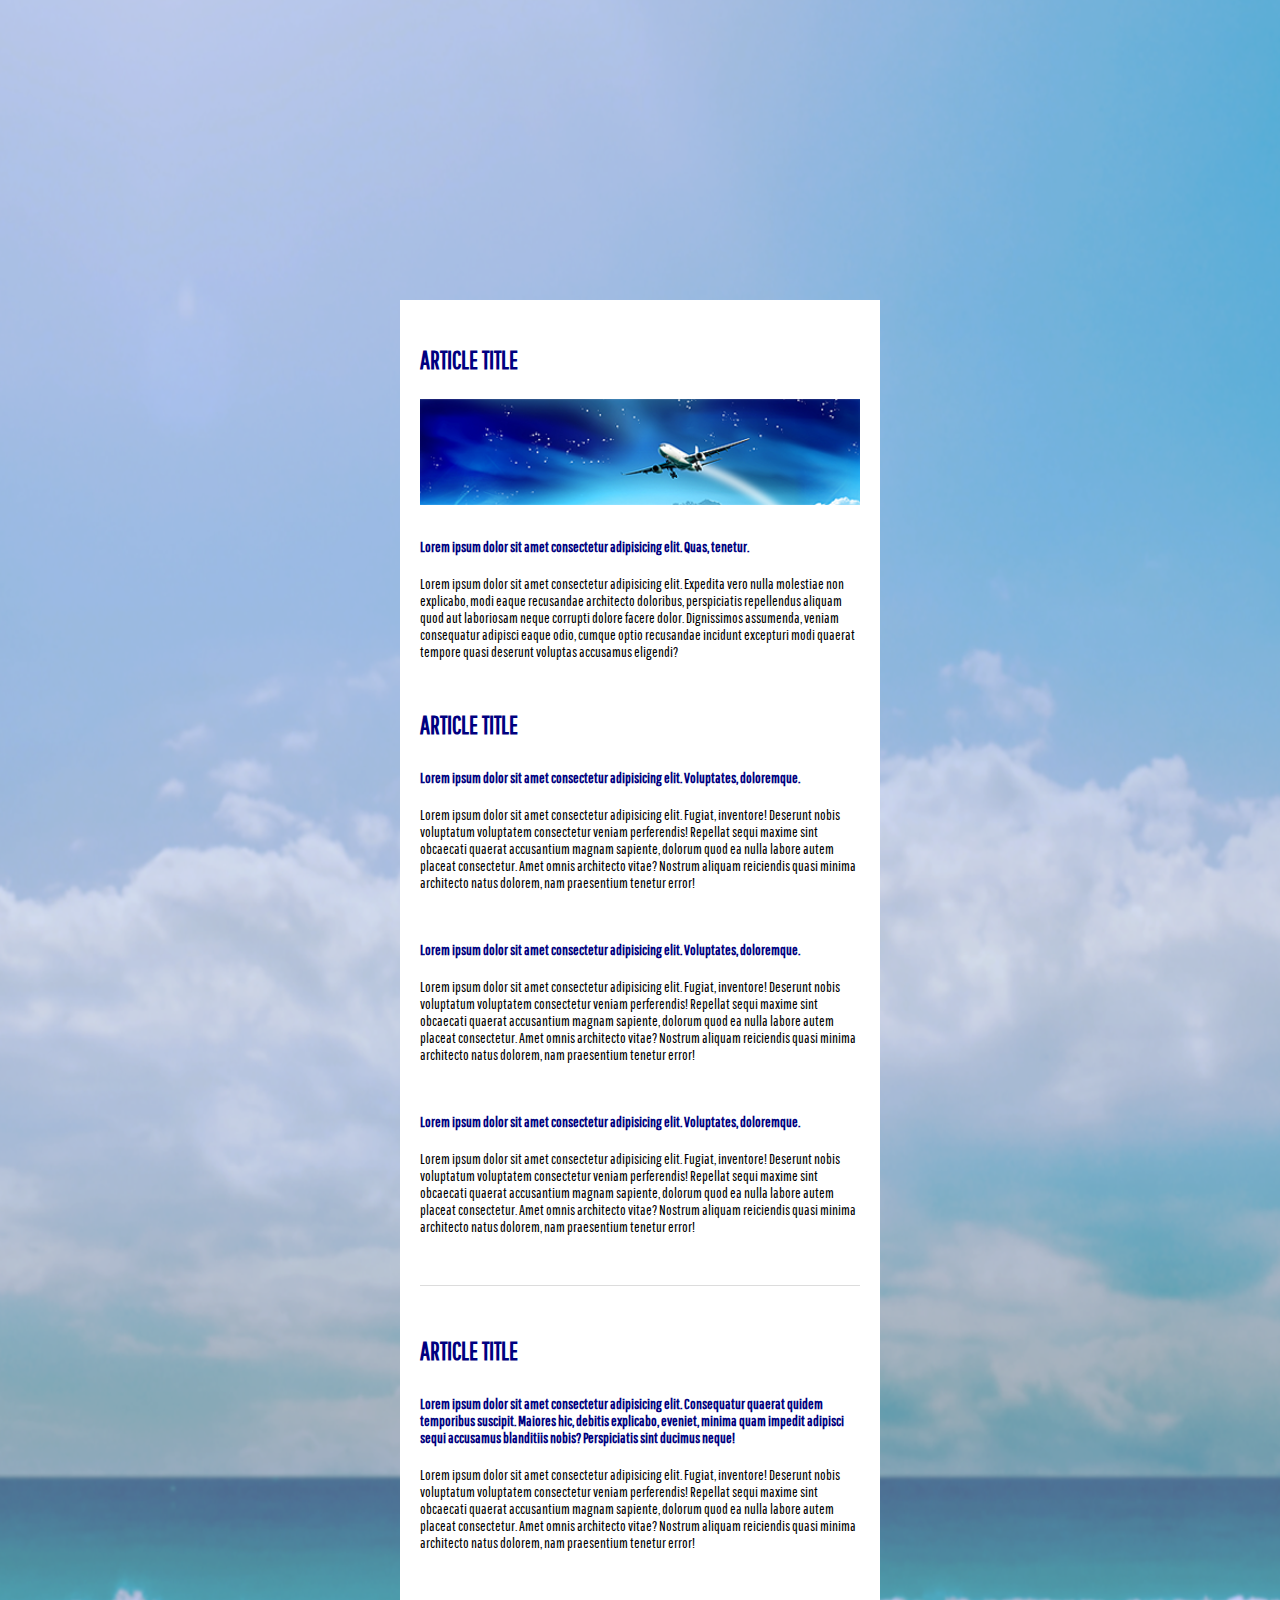
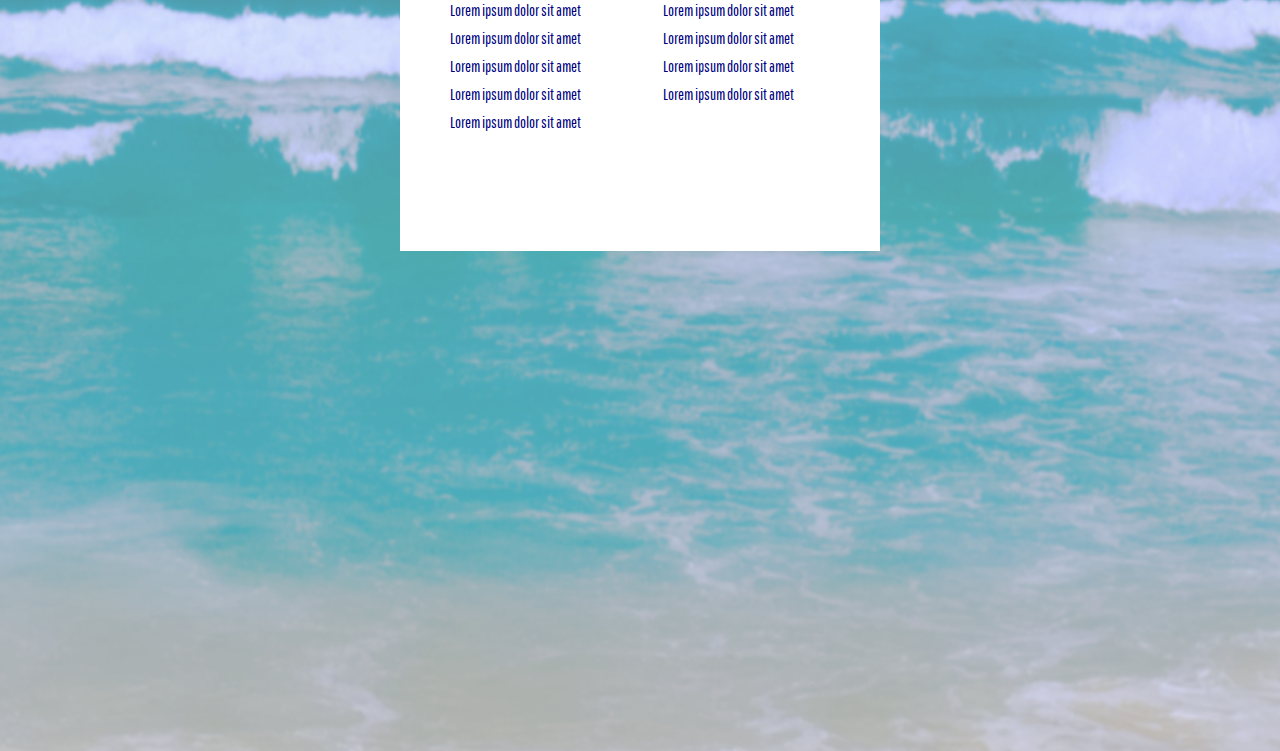
==== html-css/module-03/index.html @ c32fc071 "adds hw-module-03" ====
<!DOCTYPE html>
<html lang="en">

<head>
  <meta charset="UTF-8">
  <title>add-task-module-03-2</title>
  <link rel="stylesheet" href="css/styles.css">
  <link href="https://fonts.googleapis.com/css?family=Pathway+Gothic+One" rel="stylesheet">
</head>

<body class="page">
  <div class="wrapper">
    <div class="article">
      <h2>Article title</h2>
      <img src="images/fly.png" alt="Fly">
      <h5>Lorem ipsum dolor sit amet consectetur adipisicing elit. Quas, tenetur.</h5>
      <p>Lorem ipsum dolor sit amet consectetur adipisicing elit. Expedita vero nulla
        molestiae non explicabo, modi eaque recusandae architecto doloribus, perspiciatis
        repellendus aliquam quod aut laboriosam neque corrupti dolore facere dolor.
        Dignissimos assumenda, veniam consequatur adipisci eaque odio, cumque optio
        recusandae incidunt excepturi modi quaerat tempore quasi deserunt voluptas
        accusamus eligendi?</p>

      <div class="aside">
        <h2>Article title</h2>
        <h5>Lorem ipsum dolor sit amet consectetur adipisicing elit. Voluptates, doloremque.</h5>
        <p>Lorem ipsum dolor sit amet consectetur adipisicing elit. Fugiat, inventore!
          Deserunt nobis voluptatum voluptatem consectetur veniam perferendis! Repellat
          sequi maxime sint obcaecati quaerat accusantium magnam sapiente, dolorum
          quod ea nulla labore autem placeat consectetur. Amet omnis architecto vitae?
          Nostrum aliquam reiciendis quasi minima architecto natus dolorem, nam praesentium
          tenetur error!</p>
        <h5>Lorem ipsum dolor sit amet consectetur adipisicing elit. Voluptates, doloremque.</h5>
        <p>Lorem ipsum dolor sit amet consectetur adipisicing elit. Fugiat, inventore!
          Deserunt nobis voluptatum voluptatem consectetur veniam perferendis! Repellat
          sequi maxime sint obcaecati quaerat accusantium magnam sapiente, dolorum
          quod ea nulla labore autem placeat consectetur. Amet omnis architecto vitae?
          Nostrum aliquam reiciendis quasi minima architecto natus dolorem, nam praesentium
          tenetur error!</p>
        <h5>Lorem ipsum dolor sit amet consectetur adipisicing elit. Voluptates, doloremque.</h5>
        <p>Lorem ipsum dolor sit amet consectetur adipisicing elit. Fugiat, inventore!
          Deserunt nobis voluptatum voluptatem consectetur veniam perferendis! Repellat
          sequi maxime sint obcaecati quaerat accusantium magnam sapiente, dolorum
          quod ea nulla labore autem placeat consectetur. Amet omnis architecto vitae?
          Nostrum aliquam reiciendis quasi minima architecto natus dolorem, nam praesentium
          tenetur error!</p>
      </div>
      <div class="section">
        <h2>Article title</h2>
        <h5>Lorem ipsum dolor sit amet consectetur adipisicing elit. Consequatur quaerat
          quidem temporibus suscipit. Maiores hic, debitis explicabo, eveniet, minima
          quam impedit adipisci sequi accusamus blanditiis nobis? Perspiciatis sint
          ducimus neque!</h5>
        <p>Lorem ipsum dolor sit amet consectetur adipisicing elit. Fugiat, inventore!
          Deserunt nobis voluptatum voluptatem consectetur veniam perferendis! Repellat
          sequi maxime sint obcaecati quaerat accusantium magnam sapiente, dolorum
          quod ea nulla labore autem placeat consectetur. Amet omnis architecto vitae?
          Nostrum aliquam reiciendis quasi minima architecto natus dolorem, nam praesentium
          tenetur error!</p>
      </div>
      <ul class="list">
        <li>Lorem ipsum dolor sit amet</li>
        <li>Lorem ipsum dolor sit amet</li>
        <li>Lorem ipsum dolor sit amet</li>
        <li>Lorem ipsum dolor sit amet</li>
        <li>Lorem ipsum dolor sit amet</li>
        <li>Lorem ipsum dolor sit amet</li>
        <li>Lorem ipsum dolor sit amet</li>
        <li>Lorem ipsum dolor sit amet</li>
        <li>Lorem ipsum dolor sit amet</li>
      </ul>
    </div>
  </div>

</body>

</html>
---- html-css/module-03/css/styles.css ----
* {
  box-sizing: border-box;
  padding: 0;
  margin: 0;
}
body {
  min-height: 10vh;
  font-size: 16px;
  font-family: "Pathway Gothic One", sans-serif;
  /* background-image: url(../images/page-bg.jpeg); */
  background-image: url(../images/bg.png);
  background-repeat: no-repeat;
  background-size: cover;
  background-position: center;
  background-blend-mode: overlay;
}

.page {
  padding-top: 50px;
}

.wrapper {
  width: 480px;
  margin: auto;
  margin-top: 250px;
  margin-bottom: 500px;
}

.article {
  padding: 20px;
  background-color: white;
}

.article h2 {
  margin-bottom: 25px;
  margin-top: 25px;
  font-size: 25px;
  text-transform: uppercase;
  color: #000080;
}
.article img {
  width: 100%;
}

.article h5 {
  margin-top: 30px;
  font-size: 15px;
  color: #000080;
}
.article p {
  margin-bottom: 50px;
  margin-top: 20px;
  font-size: 15px;
}
.section {
  border-top: 1px solid #dcdcdc;
}
.section h2 {
  margin-top: 50px;
}
.aside {
  margin-bottom: 30px;
}
.aside h5 {
  margin-bottom: 20px;
}
.list {
  column-count: 2;
  margin-left: 30px;
  margin-bottom: 100px;
}
.list li {
  margin-bottom: 10px;
  font-size: 16px;
  color: #000080;
  list-style-type: none;
}
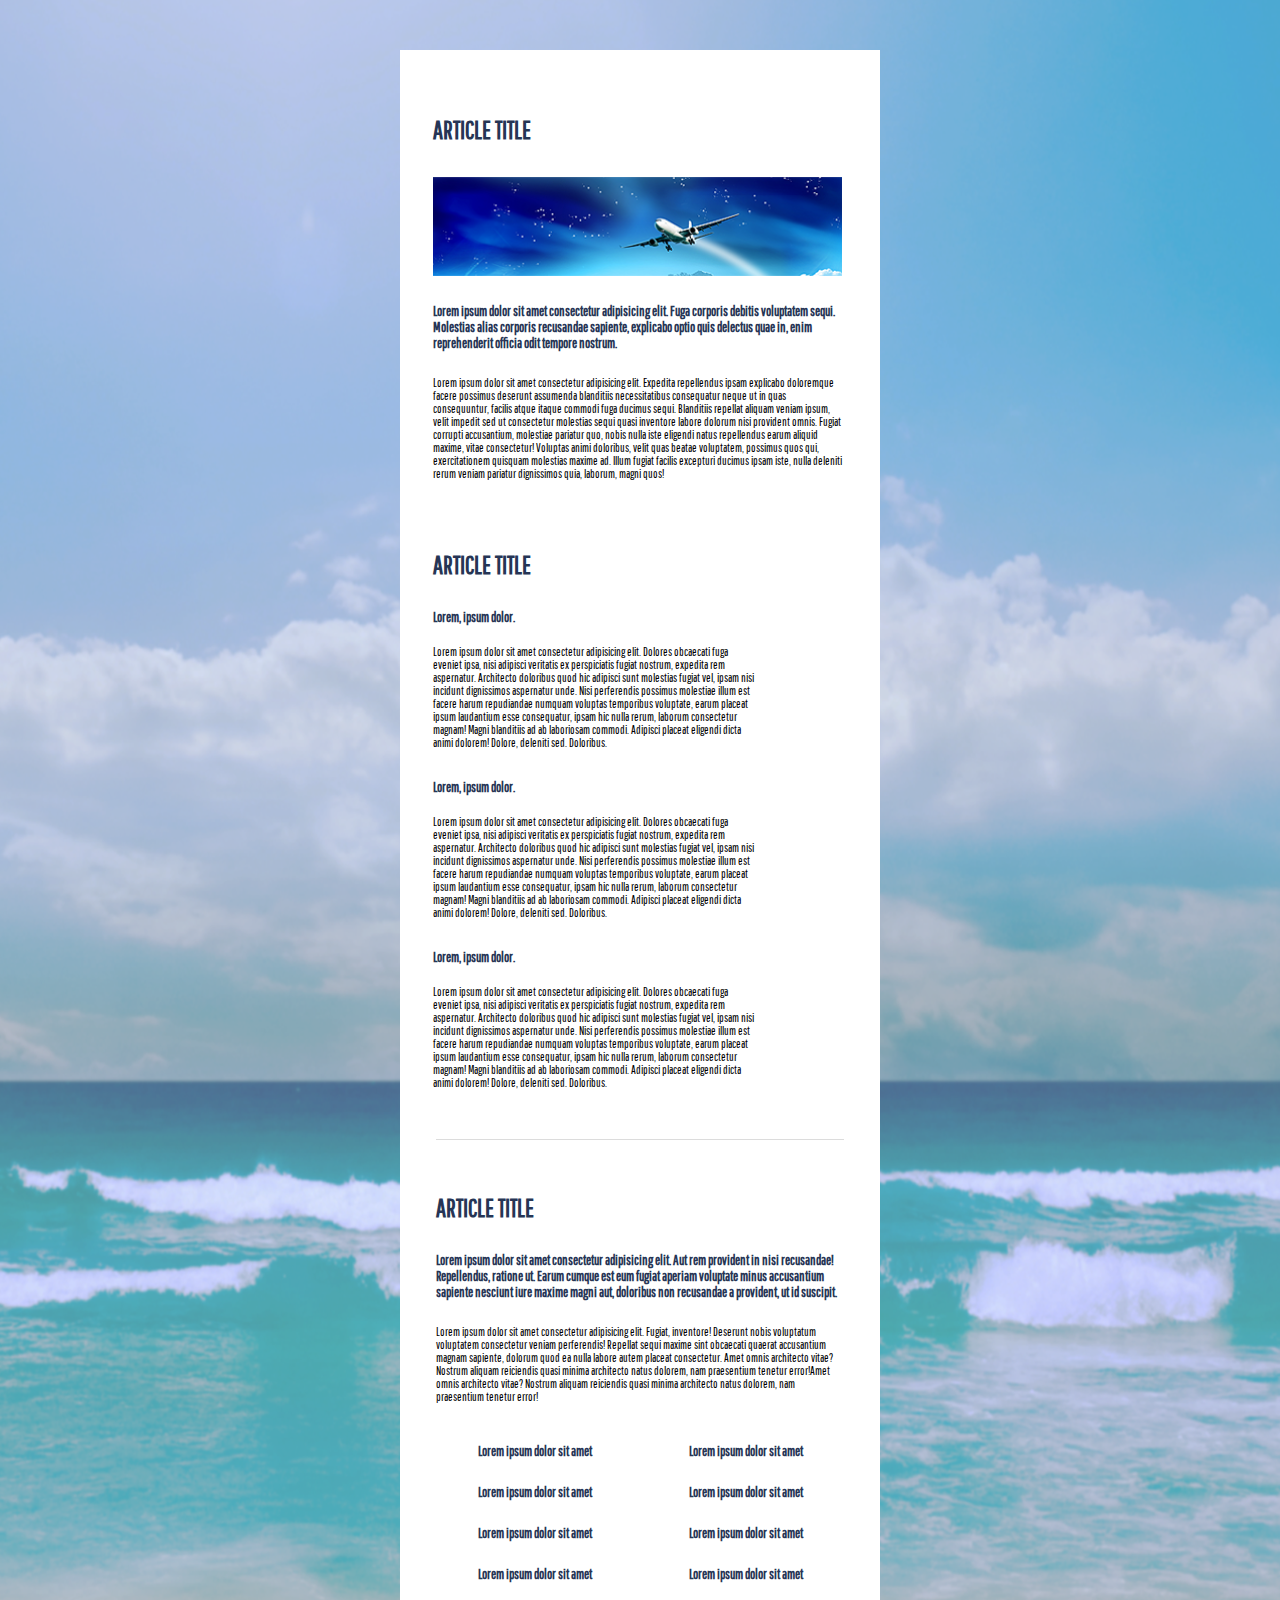
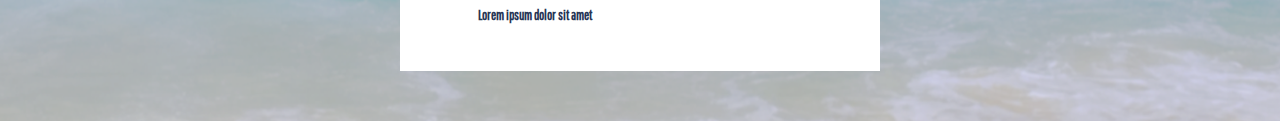
==== commit 2a768910: "adds new module-3" ====
--- a/html-css/module-03/index.html
+++ b/html-css/module-03/index.html
@@ -1,63 +1,67 @@
 <!DOCTYPE html>
-<html lang="en">
+<html lang="zxx">
 
 <head>
   <meta charset="UTF-8">
-  <title>add-task-module-03-2</title>
+  <title>Module-03-HW-3</title>
+  <link href="https://fonts.googleapis.com/css?family=Pathway+Gothic+One" rel="stylesheet">
   <link rel="stylesheet" href="css/styles.css">
-  <link href="https://fonts.googleapis.com/css?family=Pathway+Gothic+One" rel="stylesheet">
 </head>
 
 <body class="page">
   <div class="wrapper">
+
     <div class="article">
       <h2>Article title</h2>
       <img src="images/fly.png" alt="Fly">
-      <h5>Lorem ipsum dolor sit amet consectetur adipisicing elit. Quas, tenetur.</h5>
-      <p>Lorem ipsum dolor sit amet consectetur adipisicing elit. Expedita vero nulla
-        molestiae non explicabo, modi eaque recusandae architecto doloribus, perspiciatis
-        repellendus aliquam quod aut laboriosam neque corrupti dolore facere dolor.
-        Dignissimos assumenda, veniam consequatur adipisci eaque odio, cumque optio
-        recusandae incidunt excepturi modi quaerat tempore quasi deserunt voluptas
-        accusamus eligendi?</p>
+      <h5>Lorem ipsum dolor sit amet consectetur adipisicing elit. Fuga corporis debitis voluptatem sequi. Molestias alias corporis
+        recusandae sapiente, explicabo optio quis delectus quae in, enim reprehenderit officia odit tempore nostrum.</h5>
+      <p>Lorem ipsum dolor sit amet consectetur adipisicing elit. Expedita repellendus ipsam explicabo doloremque facere possimus
+        deserunt assumenda blanditiis necessitatibus consequatur neque ut in quas consequuntur, facilis atque itaque commodi
+        fuga ducimus sequi. Blanditiis repellat aliquam veniam ipsum, velit impedit sed ut consectetur molestias sequi quasi
+        inventore labore dolorum nisi provident omnis. Fugiat corrupti accusantium, molestiae pariatur quo, nobis nulla iste
+        eligendi natus repellendus earum aliquid maxime, vitae consectetur! Voluptas animi doloribus, velit quas beatae voluptatem,
+        possimus quos qui, exercitationem quisquam molestias maxime ad. Illum fugiat facilis excepturi ducimus ipsam iste,
+        nulla deleniti rerum veniam pariatur dignissimos quia, laborum, magni quos!</p>
+    </div>
 
-      <div class="aside">
-        <h2>Article title</h2>
-        <h5>Lorem ipsum dolor sit amet consectetur adipisicing elit. Voluptates, doloremque.</h5>
-        <p>Lorem ipsum dolor sit amet consectetur adipisicing elit. Fugiat, inventore!
-          Deserunt nobis voluptatum voluptatem consectetur veniam perferendis! Repellat
-          sequi maxime sint obcaecati quaerat accusantium magnam sapiente, dolorum
-          quod ea nulla labore autem placeat consectetur. Amet omnis architecto vitae?
-          Nostrum aliquam reiciendis quasi minima architecto natus dolorem, nam praesentium
-          tenetur error!</p>
-        <h5>Lorem ipsum dolor sit amet consectetur adipisicing elit. Voluptates, doloremque.</h5>
-        <p>Lorem ipsum dolor sit amet consectetur adipisicing elit. Fugiat, inventore!
-          Deserunt nobis voluptatum voluptatem consectetur veniam perferendis! Repellat
-          sequi maxime sint obcaecati quaerat accusantium magnam sapiente, dolorum
-          quod ea nulla labore autem placeat consectetur. Amet omnis architecto vitae?
-          Nostrum aliquam reiciendis quasi minima architecto natus dolorem, nam praesentium
-          tenetur error!</p>
-        <h5>Lorem ipsum dolor sit amet consectetur adipisicing elit. Voluptates, doloremque.</h5>
-        <p>Lorem ipsum dolor sit amet consectetur adipisicing elit. Fugiat, inventore!
-          Deserunt nobis voluptatum voluptatem consectetur veniam perferendis! Repellat
-          sequi maxime sint obcaecati quaerat accusantium magnam sapiente, dolorum
-          quod ea nulla labore autem placeat consectetur. Amet omnis architecto vitae?
-          Nostrum aliquam reiciendis quasi minima architecto natus dolorem, nam praesentium
-          tenetur error!</p>
-      </div>
-      <div class="section">
-        <h2>Article title</h2>
-        <h5>Lorem ipsum dolor sit amet consectetur adipisicing elit. Consequatur quaerat
-          quidem temporibus suscipit. Maiores hic, debitis explicabo, eveniet, minima
-          quam impedit adipisci sequi accusamus blanditiis nobis? Perspiciatis sint
-          ducimus neque!</h5>
-        <p>Lorem ipsum dolor sit amet consectetur adipisicing elit. Fugiat, inventore!
-          Deserunt nobis voluptatum voluptatem consectetur veniam perferendis! Repellat
-          sequi maxime sint obcaecati quaerat accusantium magnam sapiente, dolorum
-          quod ea nulla labore autem placeat consectetur. Amet omnis architecto vitae?
-          Nostrum aliquam reiciendis quasi minima architecto natus dolorem, nam praesentium
-          tenetur error!</p>
-      </div>
+    <div class="aside">
+      <h2>Article title</h2>
+      <ul>
+        <li>
+          <h5>Lorem, ipsum dolor.</h5>
+          <p>Lorem ipsum dolor sit amet consectetur adipisicing elit. Dolores obcaecati fuga eveniet ipsa, nisi adipisci veritatis ex perspiciatis fugiat nostrum, expedita rem aspernatur. Architecto doloribus quod hic adipisci sunt molestias fugiat vel, ipsam nisi
+            incidunt dignissimos aspernatur unde. Nisi perferendis possimus molestiae illum est facere harum repudiandae numquam voluptas temporibus voluptate, earum placeat ipsum laudantium esse consequatur, ipsam hic nulla rerum, laborum consectetur magnam!
+            Magni blanditiis ad ab laboriosam commodi. Adipisci placeat eligendi dicta animi dolorem! Dolore, deleniti sed. Doloribus.</p>
+        </li>
+        <li>
+          <h5>Lorem, ipsum dolor.</h5>
+          <p>Lorem ipsum dolor sit amet consectetur adipisicing elit. Dolores obcaecati fuga eveniet ipsa, nisi adipisci veritatis ex perspiciatis fugiat nostrum, expedita rem aspernatur. Architecto doloribus quod hic adipisci sunt molestias fugiat vel, ipsam nisi
+            incidunt dignissimos aspernatur unde. Nisi perferendis possimus molestiae illum est facere harum repudiandae numquam voluptas temporibus voluptate, earum placeat ipsum laudantium esse consequatur, ipsam hic nulla rerum, laborum consectetur magnam!
+            Magni blanditiis ad ab laboriosam commodi. Adipisci placeat eligendi dicta animi dolorem! Dolore, deleniti sed. Doloribus.</p>
+        </li>
+        <li>
+          <h5>Lorem, ipsum dolor.</h5>
+          <p>Lorem ipsum dolor sit amet consectetur adipisicing elit. Dolores obcaecati fuga eveniet ipsa, nisi adipisci veritatis ex perspiciatis fugiat nostrum, expedita rem aspernatur. Architecto doloribus quod hic adipisci sunt molestias fugiat vel, ipsam nisi
+            incidunt dignissimos aspernatur unde. Nisi perferendis possimus molestiae illum est facere harum repudiandae numquam voluptas temporibus voluptate, earum placeat ipsum laudantium esse consequatur, ipsam hic nulla rerum, laborum consectetur magnam!
+            Magni blanditiis ad ab laboriosam commodi. Adipisci placeat eligendi dicta animi dolorem! Dolore, deleniti sed. Doloribus.</p>
+        </li>
+      </ul>
+    </div>
+
+    <div class="section">
+      <h2>Article title</h2>
+      <h5>Lorem ipsum dolor sit amet consectetur adipisicing elit. Aut rem provident in nisi recusandae! Repellendus, ratione
+        ut. Earum cumque est eum fugiat aperiam voluptate minus accusantium sapiente nesciunt iure maxime magni aut, doloribus
+        non recusandae a provident, ut id suscipit.
+      </h5>
+      <p>Lorem ipsum dolor sit amet consectetur adipisicing elit. Fugiat, inventore! Deserunt nobis voluptatum voluptatem consectetur
+        veniam perferendis! Repellat sequi maxime sint obcaecati quaerat accusantium magnam sapiente, dolorum quod ea nulla
+        labore autem placeat consectetur. Amet omnis architecto vitae? Nostrum aliquam reiciendis quasi minima architecto
+        natus dolorem, nam praesentium tenetur error!Amet omnis architecto vitae? Nostrum aliquam reiciendis quasi minima
+        architecto natus dolorem, nam praesentium tenetur error!</p>
+
+
       <ul class="list">
         <li>Lorem ipsum dolor sit amet</li>
         <li>Lorem ipsum dolor sit amet</li>
@@ -65,10 +69,11 @@
         <li>Lorem ipsum dolor sit amet</li>
         <li>Lorem ipsum dolor sit amet</li>
         <li>Lorem ipsum dolor sit amet</li>
-        <li>Lorem ipsum dolor sit amet</li>
+        <li> Lorem ipsum dolor sit amet</li>
         <li>Lorem ipsum dolor sit amet</li>
         <li>Lorem ipsum dolor sit amet</li>
       </ul>
+
     </div>
   </div>
 
--- a/html-css/module-03/css/styles.css
+++ b/html-css/module-03/css/styles.css
@@ -4,10 +4,9 @@
   margin: 0;
 }
 body {
-  min-height: 10vh;
-  font-size: 16px;
+  min-height: 100vh;
+  font-size: 12px;
   font-family: "Pathway Gothic One", sans-serif;
-  /* background-image: url(../images/page-bg.jpeg); */
   background-image: url(../images/bg.png);
   background-repeat: no-repeat;
   background-size: cover;
@@ -17,61 +16,92 @@
 
 .page {
   padding-top: 50px;
+  padding-bottom: 50px;
 }
 
 .wrapper {
   width: 480px;
   margin: auto;
-  margin-top: 250px;
-  margin-bottom: 500px;
+  background-color: white;
 }
 
 .article {
-  padding: 20px;
-  background-color: white;
+  padding: 65px 38px 20px 33px;
 }
 
 .article h2 {
-  margin-bottom: 25px;
-  margin-top: 25px;
+  margin-bottom: 33px;
   font-size: 25px;
   text-transform: uppercase;
-  color: #000080;
+  color: #263555;
 }
 .article img {
   width: 100%;
 }
 
 .article h5 {
-  margin-top: 30px;
-  font-size: 15px;
-  color: #000080;
+  margin-top: 25px;
+  font-size: 14px;
+  color: #263555;
 }
 .article p {
-  margin-bottom: 50px;
-  margin-top: 20px;
-  font-size: 15px;
+  margin-top: 25px;
+  font-size: 12px;
 }
-.section {
-  border-top: 1px solid #dcdcdc;
+*.aside {
+  padding: 50px 125px 20px 33px;
 }
-.section h2 {
-  margin-top: 50px;
+.aside h2 {
+  margin-bottom: 30px;
+  font-size: 25px;
+  text-transform: uppercase;
+  color: #263555;
 }
-.aside {
-  margin-bottom: 30px;
+.aside li {
+	list-style-type: none;
 }
 .aside h5 {
   margin-bottom: 20px;
+  font-size: 14px;
+  color: #263555;
+	
+}
+.aside p {
+	margin-bottom: 30px;
+}
+
+.section {
+  border-top: 1px solid #dcdcdc;
+  margin-left: 36px;
+  margin-right: 36px;
+  padding-top: 53px;
+  padding-bottom: 44px;
+}
+
+.section h2 {
+  margin-bottom: 30px;
+  font-size: 25px;
+  text-transform: uppercase;
+  color: #263555;
+}
+.section h5 {
+  margin-bottom: 25px;
+  font-size: 14px;
+  color: #263555;
+}
+.section p {
+  margin-bottom: 40px;
+  font-size: 12px;
 }
 .list {
+  font-size: 14px;
+  font-weight: bold;
+  color: #263555;
+  list-style-type: none;	
   column-count: 2;
-  margin-left: 30px;
-  margin-bottom: 100px;
+  text-align: center;
 }
 .list li {
-  margin-bottom: 10px;
-  font-size: 16px;
-  color: #000080;
-  list-style-type: none;
+  margin-bottom: 25px;
+  
 }
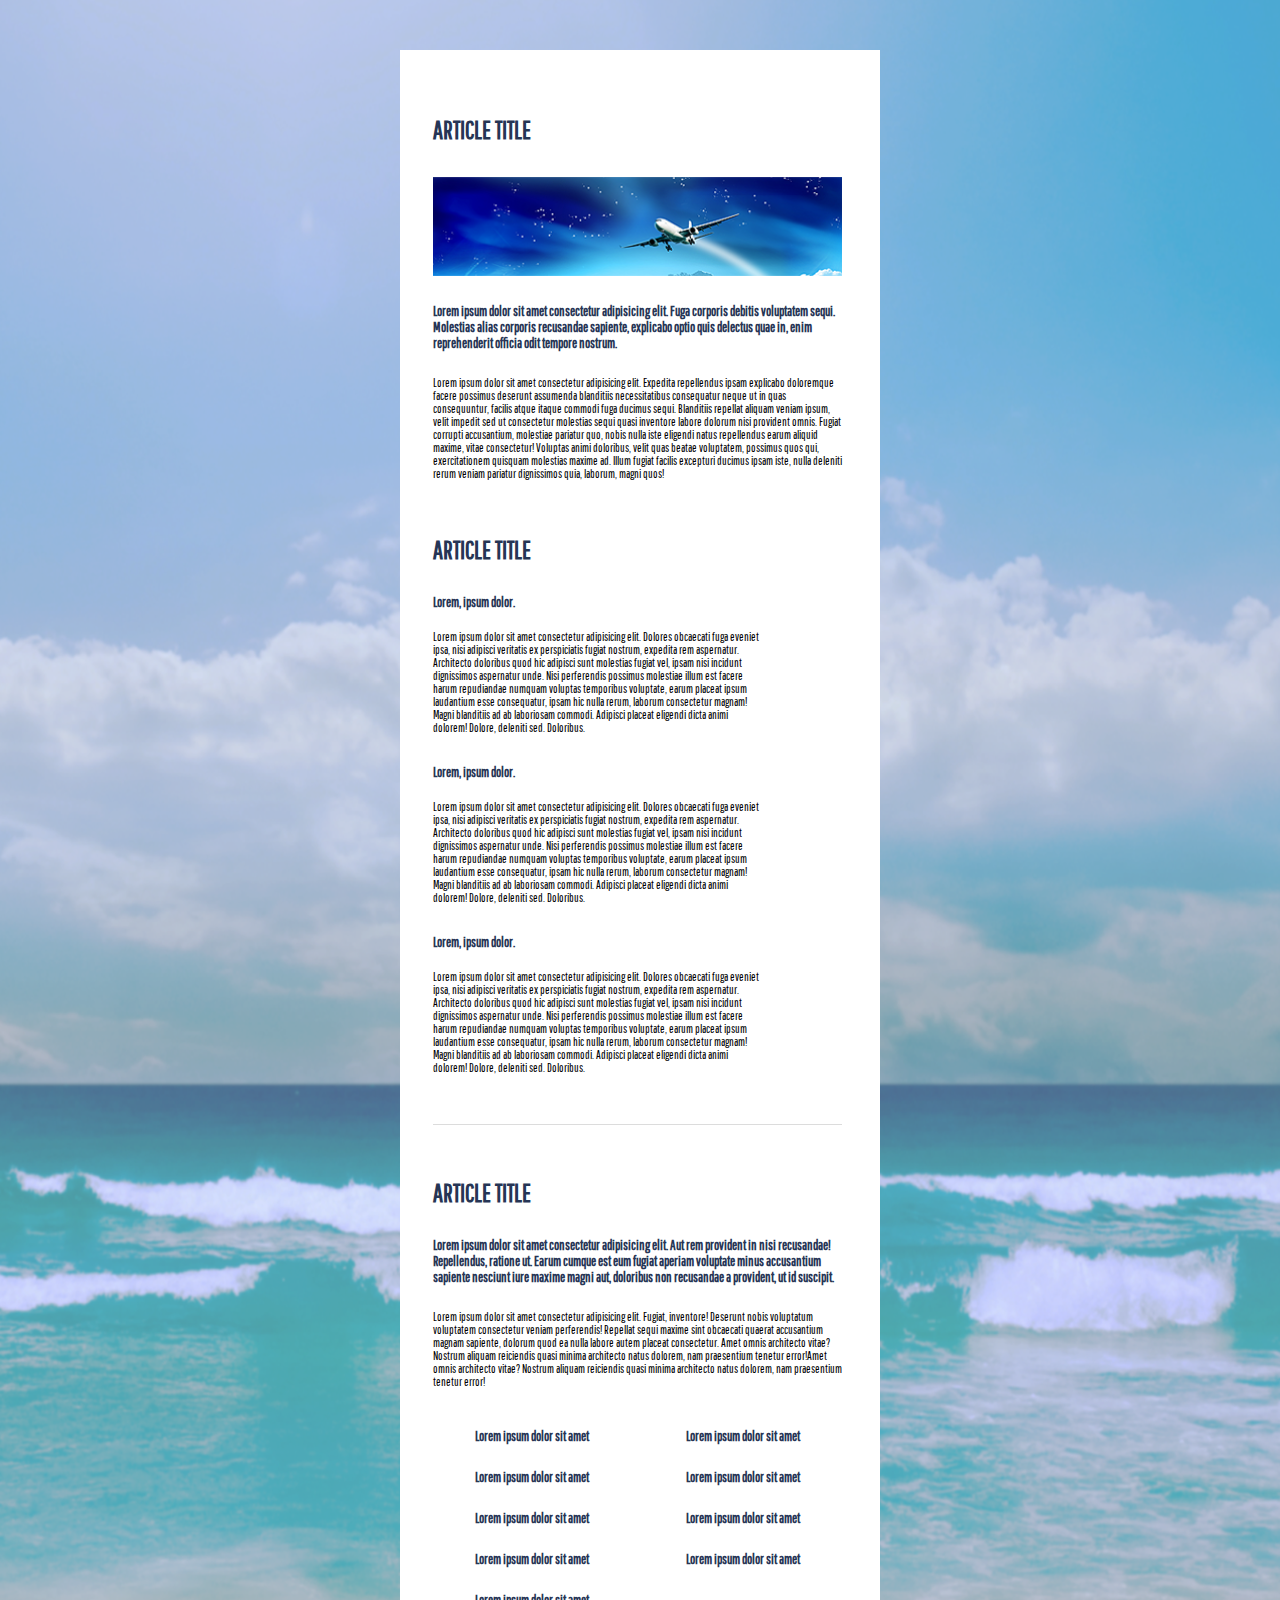
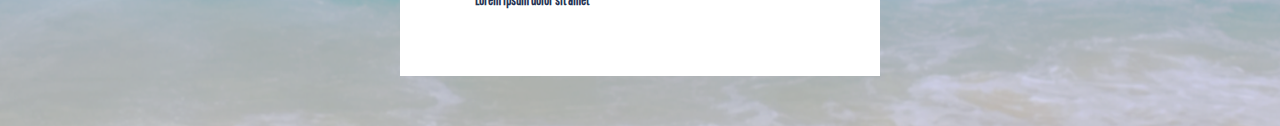
==== commit a640ddf9: "adds new changes module-3" ====
--- a/html-css/module-03/index.html
+++ b/html-css/module-03/index.html
@@ -30,21 +30,30 @@
       <ul>
         <li>
           <h5>Lorem, ipsum dolor.</h5>
-          <p>Lorem ipsum dolor sit amet consectetur adipisicing elit. Dolores obcaecati fuga eveniet ipsa, nisi adipisci veritatis ex perspiciatis fugiat nostrum, expedita rem aspernatur. Architecto doloribus quod hic adipisci sunt molestias fugiat vel, ipsam nisi
-            incidunt dignissimos aspernatur unde. Nisi perferendis possimus molestiae illum est facere harum repudiandae numquam voluptas temporibus voluptate, earum placeat ipsum laudantium esse consequatur, ipsam hic nulla rerum, laborum consectetur magnam!
-            Magni blanditiis ad ab laboriosam commodi. Adipisci placeat eligendi dicta animi dolorem! Dolore, deleniti sed. Doloribus.</p>
+          <p>Lorem ipsum dolor sit amet consectetur adipisicing elit. Dolores obcaecati fuga eveniet ipsa, nisi adipisci veritatis
+            ex perspiciatis fugiat nostrum, expedita rem aspernatur. Architecto doloribus quod hic adipisci sunt molestias
+            fugiat vel, ipsam nisi incidunt dignissimos aspernatur unde. Nisi perferendis possimus molestiae illum est facere
+            harum repudiandae numquam voluptas temporibus voluptate, earum placeat ipsum laudantium esse consequatur, ipsam
+            hic nulla rerum, laborum consectetur magnam! Magni blanditiis ad ab laboriosam commodi. Adipisci placeat eligendi
+            dicta animi dolorem! Dolore, deleniti sed. Doloribus.</p>
         </li>
         <li>
           <h5>Lorem, ipsum dolor.</h5>
-          <p>Lorem ipsum dolor sit amet consectetur adipisicing elit. Dolores obcaecati fuga eveniet ipsa, nisi adipisci veritatis ex perspiciatis fugiat nostrum, expedita rem aspernatur. Architecto doloribus quod hic adipisci sunt molestias fugiat vel, ipsam nisi
-            incidunt dignissimos aspernatur unde. Nisi perferendis possimus molestiae illum est facere harum repudiandae numquam voluptas temporibus voluptate, earum placeat ipsum laudantium esse consequatur, ipsam hic nulla rerum, laborum consectetur magnam!
-            Magni blanditiis ad ab laboriosam commodi. Adipisci placeat eligendi dicta animi dolorem! Dolore, deleniti sed. Doloribus.</p>
+          <p>Lorem ipsum dolor sit amet consectetur adipisicing elit. Dolores obcaecati fuga eveniet ipsa, nisi adipisci veritatis
+            ex perspiciatis fugiat nostrum, expedita rem aspernatur. Architecto doloribus quod hic adipisci sunt molestias
+            fugiat vel, ipsam nisi incidunt dignissimos aspernatur unde. Nisi perferendis possimus molestiae illum est facere
+            harum repudiandae numquam voluptas temporibus voluptate, earum placeat ipsum laudantium esse consequatur, ipsam
+            hic nulla rerum, laborum consectetur magnam! Magni blanditiis ad ab laboriosam commodi. Adipisci placeat eligendi
+            dicta animi dolorem! Dolore, deleniti sed. Doloribus.</p>
         </li>
         <li>
           <h5>Lorem, ipsum dolor.</h5>
-          <p>Lorem ipsum dolor sit amet consectetur adipisicing elit. Dolores obcaecati fuga eveniet ipsa, nisi adipisci veritatis ex perspiciatis fugiat nostrum, expedita rem aspernatur. Architecto doloribus quod hic adipisci sunt molestias fugiat vel, ipsam nisi
-            incidunt dignissimos aspernatur unde. Nisi perferendis possimus molestiae illum est facere harum repudiandae numquam voluptas temporibus voluptate, earum placeat ipsum laudantium esse consequatur, ipsam hic nulla rerum, laborum consectetur magnam!
-            Magni blanditiis ad ab laboriosam commodi. Adipisci placeat eligendi dicta animi dolorem! Dolore, deleniti sed. Doloribus.</p>
+          <p>Lorem ipsum dolor sit amet consectetur adipisicing elit. Dolores obcaecati fuga eveniet ipsa, nisi adipisci veritatis
+            ex perspiciatis fugiat nostrum, expedita rem aspernatur. Architecto doloribus quod hic adipisci sunt molestias
+            fugiat vel, ipsam nisi incidunt dignissimos aspernatur unde. Nisi perferendis possimus molestiae illum est facere
+            harum repudiandae numquam voluptas temporibus voluptate, earum placeat ipsum laudantium esse consequatur, ipsam
+            hic nulla rerum, laborum consectetur magnam! Magni blanditiis ad ab laboriosam commodi. Adipisci placeat eligendi
+            dicta animi dolorem! Dolore, deleniti sed. Doloribus.</p>
         </li>
       </ul>
     </div>
--- a/html-css/module-03/css/styles.css
+++ b/html-css/module-03/css/styles.css
@@ -23,10 +23,10 @@
   width: 480px;
   margin: auto;
   background-color: white;
+  padding: 65px 38px 20px 33px;
 }
-
 .article {
-  padding: 65px 38px 20px 33px;
+margin-bottom: 55px;
 }
 
 .article h2 {
@@ -48,8 +48,9 @@
   margin-top: 25px;
   font-size: 12px;
 }
-*.aside {
-  padding: 50px 125px 20px 33px;
+.aside {
+  padding-right: 80px;
+  margin-bottom: 50px;
 }
 .aside h2 {
   margin-bottom: 30px;
@@ -58,22 +59,17 @@
   color: #263555;
 }
 .aside li {
-	list-style-type: none;
+  list-style-type: none;
+  margin-top: 30px;
 }
 .aside h5 {
   margin-bottom: 20px;
   font-size: 14px;
   color: #263555;
-	
-}
-.aside p {
-	margin-bottom: 30px;
 }
 
 .section {
   border-top: 1px solid #dcdcdc;
-  margin-left: 36px;
-  margin-right: 36px;
   padding-top: 53px;
   padding-bottom: 44px;
 }
@@ -97,11 +93,10 @@
   font-size: 14px;
   font-weight: bold;
   color: #263555;
-  list-style-type: none;	
+  list-style-type: none;
   column-count: 2;
   text-align: center;
 }
 .list li {
   margin-bottom: 25px;
-  
 }
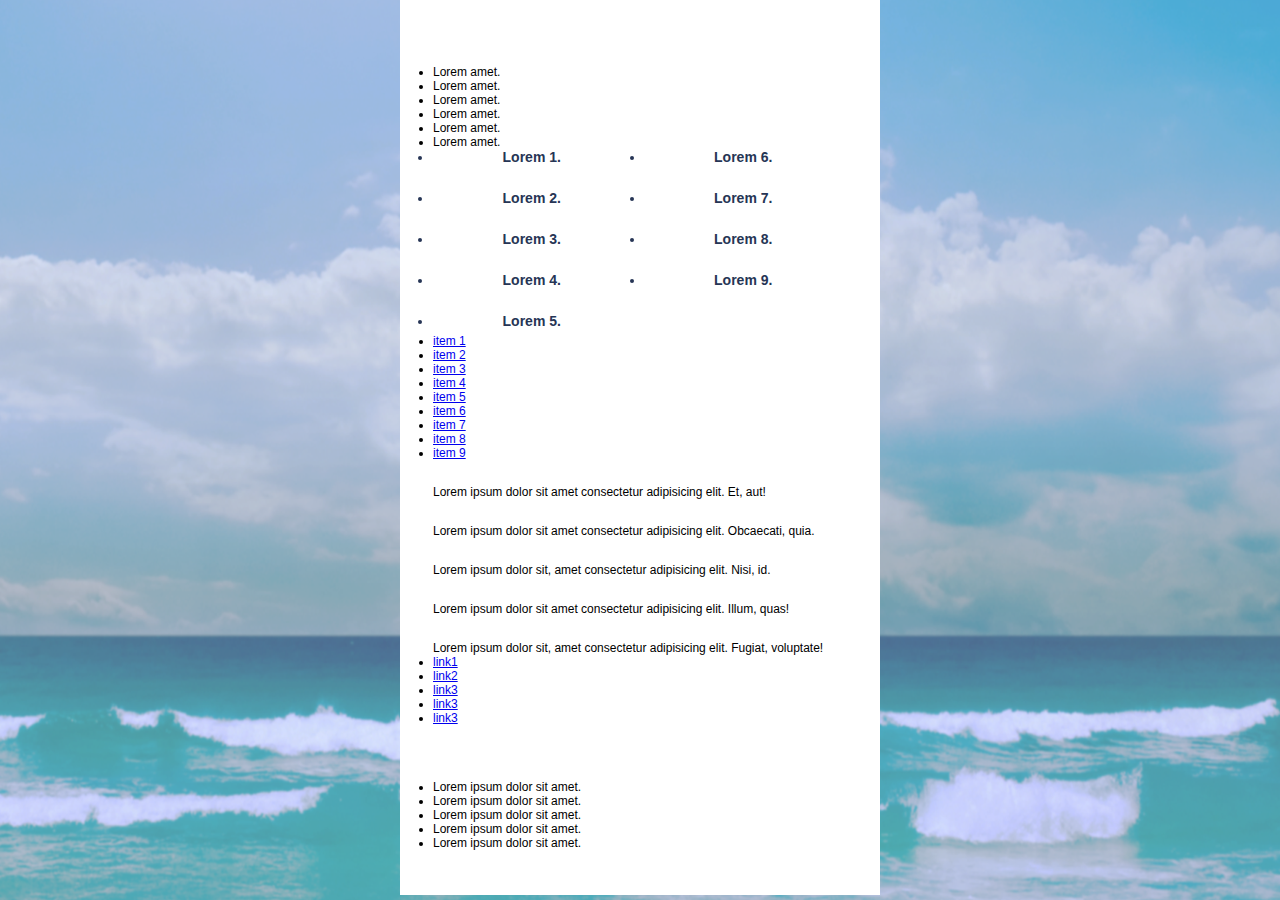
==== commit 92298d12: "adds module 04-hw-04" ====
--- a/html-css/module-03/index.html
+++ b/html-css/module-03/index.html
@@ -1,91 +1,101 @@
 <!DOCTYPE html>
-<html lang="zxx">
+<html lang="en">
 
 <head>
   <meta charset="UTF-8">
-  <title>Module-03-HW-3</title>
-  <link href="https://fonts.googleapis.com/css?family=Pathway+Gothic+One" rel="stylesheet">
+  <meta name="viewport" content="width=device-width, initial-scale=1.0">
+  <meta http-equiv="X-UA-Compatible" content="ie=edge">
+  <title>add-task-04</title>
+
+  <link href="https://fonts.googleapis.com/css?family=Merriweather" rel="stylesheet">
+  <link href="https://fonts.googleapis.com/css?family=Open+Sans" rel="stylesheet">
+
+  <link rel="stylesheet" href="css/reset.css">
   <link rel="stylesheet" href="css/styles.css">
 </head>
 
-<body class="page">
+<body>
   <div class="wrapper">
-
-    <div class="article">
-      <h2>Article title</h2>
-      <img src="images/fly.png" alt="Fly">
-      <h5>Lorem ipsum dolor sit amet consectetur adipisicing elit. Fuga corporis debitis voluptatem sequi. Molestias alias corporis
-        recusandae sapiente, explicabo optio quis delectus quae in, enim reprehenderit officia odit tempore nostrum.</h5>
-      <p>Lorem ipsum dolor sit amet consectetur adipisicing elit. Expedita repellendus ipsam explicabo doloremque facere possimus
-        deserunt assumenda blanditiis necessitatibus consequatur neque ut in quas consequuntur, facilis atque itaque commodi
-        fuga ducimus sequi. Blanditiis repellat aliquam veniam ipsum, velit impedit sed ut consectetur molestias sequi quasi
-        inventore labore dolorum nisi provident omnis. Fugiat corrupti accusantium, molestiae pariatur quo, nobis nulla iste
-        eligendi natus repellendus earum aliquid maxime, vitae consectetur! Voluptas animi doloribus, velit quas beatae voluptatem,
-        possimus quos qui, exercitationem quisquam molestias maxime ad. Illum fugiat facilis excepturi ducimus ipsam iste,
-        nulla deleniti rerum veniam pariatur dignissimos quia, laborum, magni quos!</p>
+    <div class="menu">
+      <ul>
+        <li>Lorem amet.</li>
+        <li>Lorem amet.</li>
+        <li>Lorem amet.</li>
+        <li>Lorem amet.</li>
+        <li>Lorem amet.</li>
+        <li>Lorem amet.</li>
+      </ul>
     </div>
-
-    <div class="aside">
-      <h2>Article title</h2>
+    <div class="list">
+      <ul>
+        <li>Lorem 1.</li>
+        <li>Lorem 2.</li>
+        <li>Lorem 3.</li>
+        <li>Lorem 4.</li>
+        <li>Lorem 5.</li>
+        <li>Lorem 6.</li>
+        <li>Lorem 7.</li>
+        <li>Lorem 8.</li>
+        <li>Lorem 9.</li>
+      </ul>
+    </div>
+    <div class="before">
       <ul>
         <li>
-          <h5>Lorem, ipsum dolor.</h5>
-          <p>Lorem ipsum dolor sit amet consectetur adipisicing elit. Dolores obcaecati fuga eveniet ipsa, nisi adipisci veritatis
-            ex perspiciatis fugiat nostrum, expedita rem aspernatur. Architecto doloribus quod hic adipisci sunt molestias
-            fugiat vel, ipsam nisi incidunt dignissimos aspernatur unde. Nisi perferendis possimus molestiae illum est facere
-            harum repudiandae numquam voluptas temporibus voluptate, earum placeat ipsum laudantium esse consequatur, ipsam
-            hic nulla rerum, laborum consectetur magnam! Magni blanditiis ad ab laboriosam commodi. Adipisci placeat eligendi
-            dicta animi dolorem! Dolore, deleniti sed. Doloribus.</p>
+          <a href="#">item 1</a>
         </li>
         <li>
-          <h5>Lorem, ipsum dolor.</h5>
-          <p>Lorem ipsum dolor sit amet consectetur adipisicing elit. Dolores obcaecati fuga eveniet ipsa, nisi adipisci veritatis
-            ex perspiciatis fugiat nostrum, expedita rem aspernatur. Architecto doloribus quod hic adipisci sunt molestias
-            fugiat vel, ipsam nisi incidunt dignissimos aspernatur unde. Nisi perferendis possimus molestiae illum est facere
-            harum repudiandae numquam voluptas temporibus voluptate, earum placeat ipsum laudantium esse consequatur, ipsam
-            hic nulla rerum, laborum consectetur magnam! Magni blanditiis ad ab laboriosam commodi. Adipisci placeat eligendi
-            dicta animi dolorem! Dolore, deleniti sed. Doloribus.</p>
+          <a href="#">item 2</a>
         </li>
         <li>
-          <h5>Lorem, ipsum dolor.</h5>
-          <p>Lorem ipsum dolor sit amet consectetur adipisicing elit. Dolores obcaecati fuga eveniet ipsa, nisi adipisci veritatis
-            ex perspiciatis fugiat nostrum, expedita rem aspernatur. Architecto doloribus quod hic adipisci sunt molestias
-            fugiat vel, ipsam nisi incidunt dignissimos aspernatur unde. Nisi perferendis possimus molestiae illum est facere
-            harum repudiandae numquam voluptas temporibus voluptate, earum placeat ipsum laudantium esse consequatur, ipsam
-            hic nulla rerum, laborum consectetur magnam! Magni blanditiis ad ab laboriosam commodi. Adipisci placeat eligendi
-            dicta animi dolorem! Dolore, deleniti sed. Doloribus.</p>
+          <a href="#">item 3</a>
         </li>
-      </ul>
-    </div>
-
-    <div class="section">
-      <h2>Article title</h2>
-      <h5>Lorem ipsum dolor sit amet consectetur adipisicing elit. Aut rem provident in nisi recusandae! Repellendus, ratione
-        ut. Earum cumque est eum fugiat aperiam voluptate minus accusantium sapiente nesciunt iure maxime magni aut, doloribus
-        non recusandae a provident, ut id suscipit.
-      </h5>
-      <p>Lorem ipsum dolor sit amet consectetur adipisicing elit. Fugiat, inventore! Deserunt nobis voluptatum voluptatem consectetur
-        veniam perferendis! Repellat sequi maxime sint obcaecati quaerat accusantium magnam sapiente, dolorum quod ea nulla
-        labore autem placeat consectetur. Amet omnis architecto vitae? Nostrum aliquam reiciendis quasi minima architecto
-        natus dolorem, nam praesentium tenetur error!Amet omnis architecto vitae? Nostrum aliquam reiciendis quasi minima
-        architecto natus dolorem, nam praesentium tenetur error!</p>
-
-
-      <ul class="list">
-        <li>Lorem ipsum dolor sit amet</li>
-        <li>Lorem ipsum dolor sit amet</li>
-        <li>Lorem ipsum dolor sit amet</li>
-        <li>Lorem ipsum dolor sit amet</li>
-        <li>Lorem ipsum dolor sit amet</li>
-        <li>Lorem ipsum dolor sit amet</li>
-        <li> Lorem ipsum dolor sit amet</li>
-        <li>Lorem ipsum dolor sit amet</li>
-        <li>Lorem ipsum dolor sit amet</li>
+        <li>
+          <a href="#">item 4</a>
+        </li>
+        <li>
+          <a href="#">item 5</a>
+        </li>
+        <li>
+          <a href="#">item 6</a>
+        </li>
+        <li>
+          <a href="#">item 7</a>
+        </li>
+        <li>
+          <a href="#">item 8</a>
+        </li>
+        <li>
+          <a href="#">item 9</a>
+        </li>
       </ul>
 
     </div>
+    <div class="article">
+      <p id="t1">Lorem ipsum dolor sit amet consectetur adipisicing elit. Et, aut!</p>
+      <p id="t2">Lorem ipsum dolor sit amet consectetur adipisicing elit. Obcaecati, quia.</p>
+      <p id="t3">Lorem ipsum dolor sit, amet consectetur adipisicing elit. Nisi, id.</p>
+      <p id="t4">Lorem ipsum dolor sit amet consectetur adipisicing elit. Illum, quas!</p>
+      <p id="t5">Lorem ipsum dolor sit, amet consectetur adipisicing elit. Fugiat, voluptate!</p>
+      <ul class="toc">
+        <li><a href="#t1">link1</a></li>
+        <li><a href="#t2">link2</a></li>
+        <li><a href="#t3">link3</a></li>
+        <li><a href="#t4">link3</a></li>
+        <li><a href="#t5">link3</a></li>
+      </ul>
+    </div>
+    <div class="list-target">
+      <ul>
+        <li>Lorem ipsum dolor sit amet.</li>
+        <li>Lorem ipsum dolor sit amet.</li>
+        <li>Lorem ipsum dolor sit amet.</li>
+        <li>Lorem ipsum dolor sit amet.</li>
+        <li>Lorem ipsum dolor sit amet.</li>
+      </ul>
+      </div>
   </div>
-
+  
 </body>
 
 </html>--- a/html-css/module-03/css/styles.css
+++ b/html-css/module-03/css/styles.css
@@ -23,10 +23,10 @@
   width: 480px;
   margin: auto;
   background-color: white;
-  padding: 65px 38px 20px 33px;
+  padding: 65px 38px 45px 33px;
 }
 .article {
-margin-bottom: 55px;
+  margin-bottom: 55px;
 }
 
 .article h2 {
@@ -71,7 +71,6 @@
 .section {
   border-top: 1px solid #dcdcdc;
   padding-top: 53px;
-  padding-bottom: 44px;
 }
 
 .section h2 {
